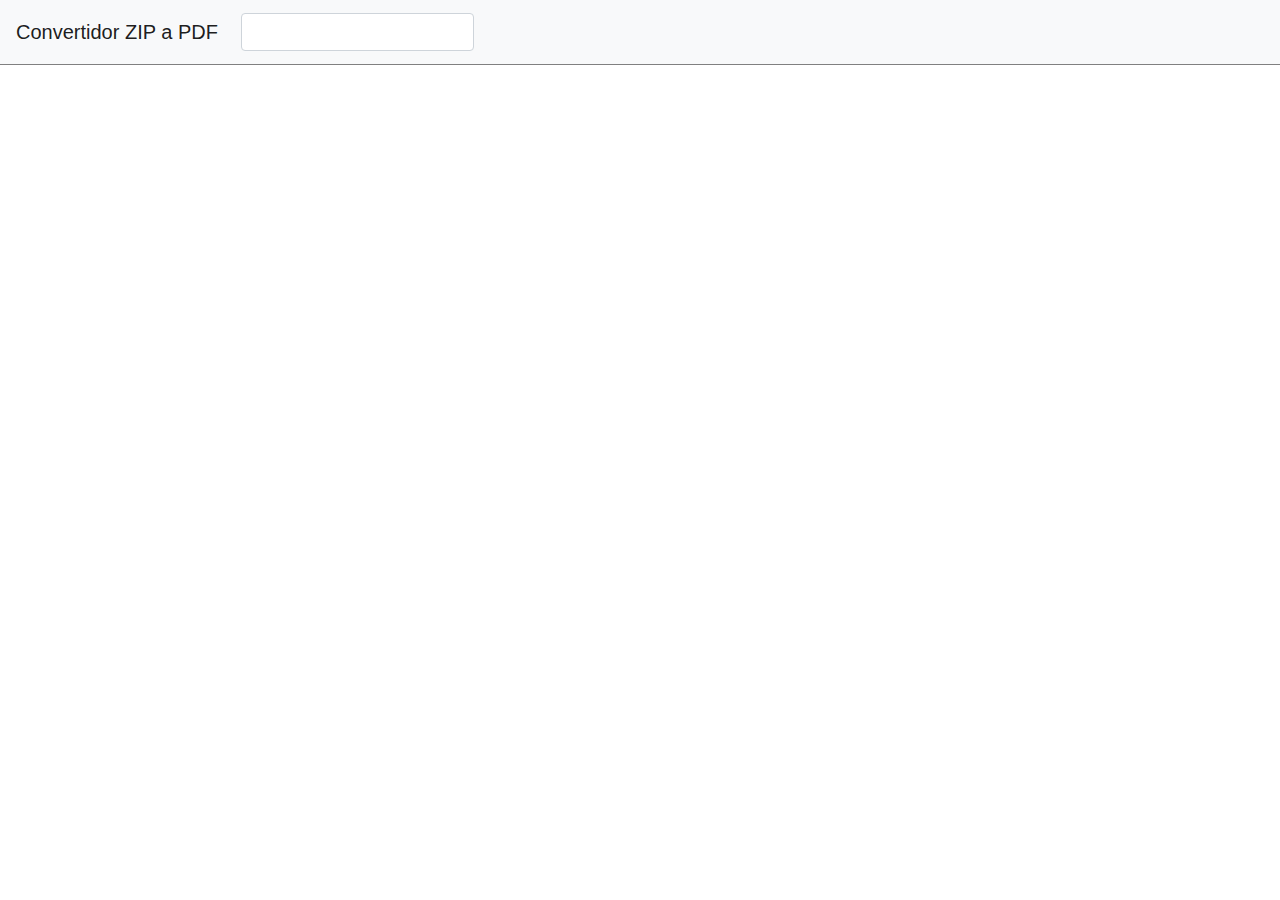
==== popup.html @ dfd177a2 "initialcomit" ====
<!DOCTYPE HTML>
<html>

<head>
  <title></title>


  <script src="assets/vendor/jquery.slim.min.js"></script>
  <script src="assets/vendor/boostrap/bootstrap.bundle.min.js"></script>
  <script src="assets/vendor/jszip.min.js"></script>
  <script src="assets/vendor/jszip-utils.js"></script>
  <script src="assets/vendor/pdf-lib.min.js"></script>
  <script src="assets/vendor/pdf-lib-download.min.js"></script>



  <script src="assets/js/popup.js"></script>
  <script src="assets/js/zipToPDF.js"></script>



  <link rel="stylesheet" type="text/css" href="assets/css/popup.css">
  <link rel="stylesheet" type="text/css" href="assets/vendor/boostrap/bootstrap.min.css">
  <link rel="icon" href="assets/img/icon19.png">
</head>

<body style="min-width: 590px; min-height: 250px;">



  <div id="outer">
    <div id="head">



      <nav id="q-outer" class="navbar navbar-expand-lg navbar-light bg-light">
        <a class="navbar-brand" href="#">Convertidor ZIP a PDF</a>


        <form class="form-inline my-2 my-lg-0">
          <input class="form-control mr-sm-2" type="search" id="q" aria-label="Search" incremental>

        </form>
        <br />&nbsp;

      </nav>





      <a id="bad-chrome-version" hidden href="https://www.google.com/intl/en/chrome/browser/beta.html"></a>
      <span id="empty" hidden></span>




    </div>
    <div id="searching" hidden></div>
    <div id="search-zero" hidden></div>
    <div id="items"></div>
    <a href="#" id="older" hidden></a>
    <span id="loading-older" hidden></span>
    <div id="request-management-permission" hidden>
      <div id="management-permission-info"></div>
      <a href="#" id="grant-management-permission"></a>
    </div>

  </div>
  <div id="convertp" class="contenedor" style="display: none;">
    <img style="vertical-align: inherit; height: 100%; width: 100%;" src="assets/img/converter.gif">
    <div class="texto-encima">
      <span>Convirtiendo e-partes ZIP a PDF:</span>
      <br/>
      <span id="status"></span>
    </div>
  </div>

  <div class="item" hidden>
    <div class="row">
      <div class="col-1">
        <img style="vertical-align: inherit;" class="icon" src="assets/img/convticon50.png">
      </div>
      <div class="col-8 ml-2">
        <span class="file-url">
          <div class="file-url-head">
            <span class="removed"></span>
            <a href="#" class="open-filename"></a>
            <span class="error"></span>

            <span class="in-progress">
              <span style=" overflow: initial;line-height: 1.4;text-align: center; " class="progress"></span>
              <span class="time-left"></span>
            </span>
          </div>
          <div class="meter"><span /></div>
          <a style="display:none" href="#" class="url" download=""></a>
          <div class="row">
            <div class="col-2">
              <div class="start-time"></div>

            </div>
            <div class="col-2">

              <a href="#" style="color: #dd4040;" class="remove-file">
                <svg xmlns="http://www.w3.org/2000/svg" width="16" height="16" fill="currentColor"
                  class="bi bi-trash3-fill" viewBox="0 0 30 30">
                  <path
                    d="M11 1.5v1h3.5a.5.5 0 0 1 0 1h-.538l-.853 10.66A2 2 0 0 1 11.115 16h-6.23a2 2 0 0 1-1.994-1.84L2.038 3.5H1.5a.5.5 0 0 1 0-1H5v-1A1.5 1.5 0 0 1 6.5 0h3A1.5 1.5 0 0 1 11 1.5Zm-5 0v1h4v-1a.5.5 0 0 0-.5-.5h-3a.5.5 0 0 0-.5.5ZM4.5 5.029l.5 8.5a.5.5 0 1 0 .998-.06l-.5-8.5a.5.5 0 1 0-.998.06Zm6.53-.528a.5.5 0 0 0-.528.47l-.5 8.5a.5.5 0 0 0 .998.058l.5-8.5a.5.5 0 0 0-.47-.528ZM8 4.5a.5.5 0 0 0-.5.5v8.5a.5.5 0 0 0 1 0V5a.5.5 0 0 0-.5-.5Z" />
                </svg>
              </a>
            </div>


          </div>
        </span>
      </div>
      <div class="col-2">

        <div class="complete-size"></div>

      </div>
    </div>

    <a href="#" class="pause"><svg viewBox="0 0 100 100">
        <g>
          <rect x="5" y="5" rx="20" ry="20" width="90" height="90" class="border" />
          <rect x="25" y="25" rx="20" ry="20" width="15" height="50" />
          <rect x="55" y="25" rx="20" ry="20" width="15" height="50" />
        </g>
      </svg></a>
    <a href="#" class="resume"><svg viewBox="0 0 100 100">
        <g>
          <rect x="5" y="5" rx="20" ry="20" width="90" height="90" class="border" />
          <polygon points="25,25 75,50 25,75">
        </g>
      </svg></a>
    <a href="#" class="cancel"><svg viewBox="0 0 100 100">
        <g>
          <rect x="5" y="5" rx="20" ry="20" width="90" height="90" class="border" />
          <line x1="25" y1="25" x2="75" y2="75" />
          <line x1="75" y1="25" x2="25" y2="75" />
        </g>
      </svg></a>

  </div>
  <span id="text-width-probe"></span>



</body>

</html>
---- assets/css/popup.css ----
/* Copyright (c) 2013 The Chromium Authors. All rights reserved.
 * Use of this source code is governed by a BSD-style license that can be
 * found in the LICENSE file. */
.contenedor {
  position: relative;
  display: inline-block;
  text-align: center;
}

.texto-encima {
  position: absolute;
  top: 50px;
  left: 10px;
}

.btn-group-sm>.btn,
.btn-sm {

  font-size: 12px !important;

}




#q {
  margin-right: 1em;
}

#head {
  position: fixed;
  z-index: 2;
  width: 100%;
  left: 0;
  top: 0;
  background: white;
  border-bottom: 1px solid grey;
}

#search-zero,
#items {

  margin-top: 5em;
  margin-left: 1em;

}



#head,
.item {
  text-align: left;
}

#empty {
  vertical-align: bottom;
  height: 2em;
}

#q {
  margin-left: 3%;
}

.by-ext img,
svg {
  width: 2em;
  height: 2em;
}

svg rect.border {
  fill-opacity: 0;
  stroke-width: 6;
}



#older,
#loading-older,
.item {
  margin-top: 1em;
}



.complete-size,
.error,
.removed,
.open-filename,
.progress,
.time-left {
  margin-right: 0.4em;
}

.error {
  color: darkred;
}

.referrer svg {
  stroke: blue;
  fill-opacity: 0;
  stroke-width: 7;
}

.removed,
.open-filename {
  max-width: 400px;
  overflow: hidden;
  display: inline-block;
}




.erase svg ellipse,
.erase svg line {
  fill-opacity: 0;
  stroke-width: 5;
}

.pause svg {
  stroke: #333;
}

.resume svg {
  stroke: rgb(68, 187, 68);
  fill: rgb(68, 187, 68);
}

.cancel svg line {
  stroke-width: 7;
}

.cancel svg {
  stroke: rgb(204, 68, 68);
}

.meter {
  height: 0.5em;
  position: relative;
  background: grey;
}

.meter>span {
  display: block;
  height: 100%;
  background-color: rgb(43, 194, 83);
  background-image: -webkit-gradient(linear, left bottom, left top,
      color-stop(0, rgb(43, 194, 83)),
      color-stop(1, rgb(84, 240, 84)));
  position: relative;
  overflow: hidden;
}

.meter>span:after {
  content: '';
  position: absolute;
  top: 0;
  left: 0;
  bottom: 0;
  right: 0;
  background-image: -webkit-gradient(linear, 0 0, 100% 100%,
      color-stop(.25, rgba(255, 255, 255, .2)),
      color-stop(.25, transparent),
      color-stop(.5, transparent),
      color-stop(.5, rgba(255, 255, 255, .2)),
      color-stop(.75, rgba(255, 255, 255, .2)),
      color-stop(.75, transparent),
      to(transparent));
  z-index: 1;
  -webkit-background-size: 50px 50px;
  background-size: 50px 50px;
  animation: move 2s linear infinite;
  overflow: hidden;
}

@keyframes move {
  0% {
    background-position: 0 0;
  }

  100% {
    background-position: 50px 50px;
  }
}

.url {
  color: grey;
  max-width: 700px;
  overflow: hidden;
  display: block;
}

#text-width-probe {
  position: absolute;
  top: -100px;
  left: 0;
}
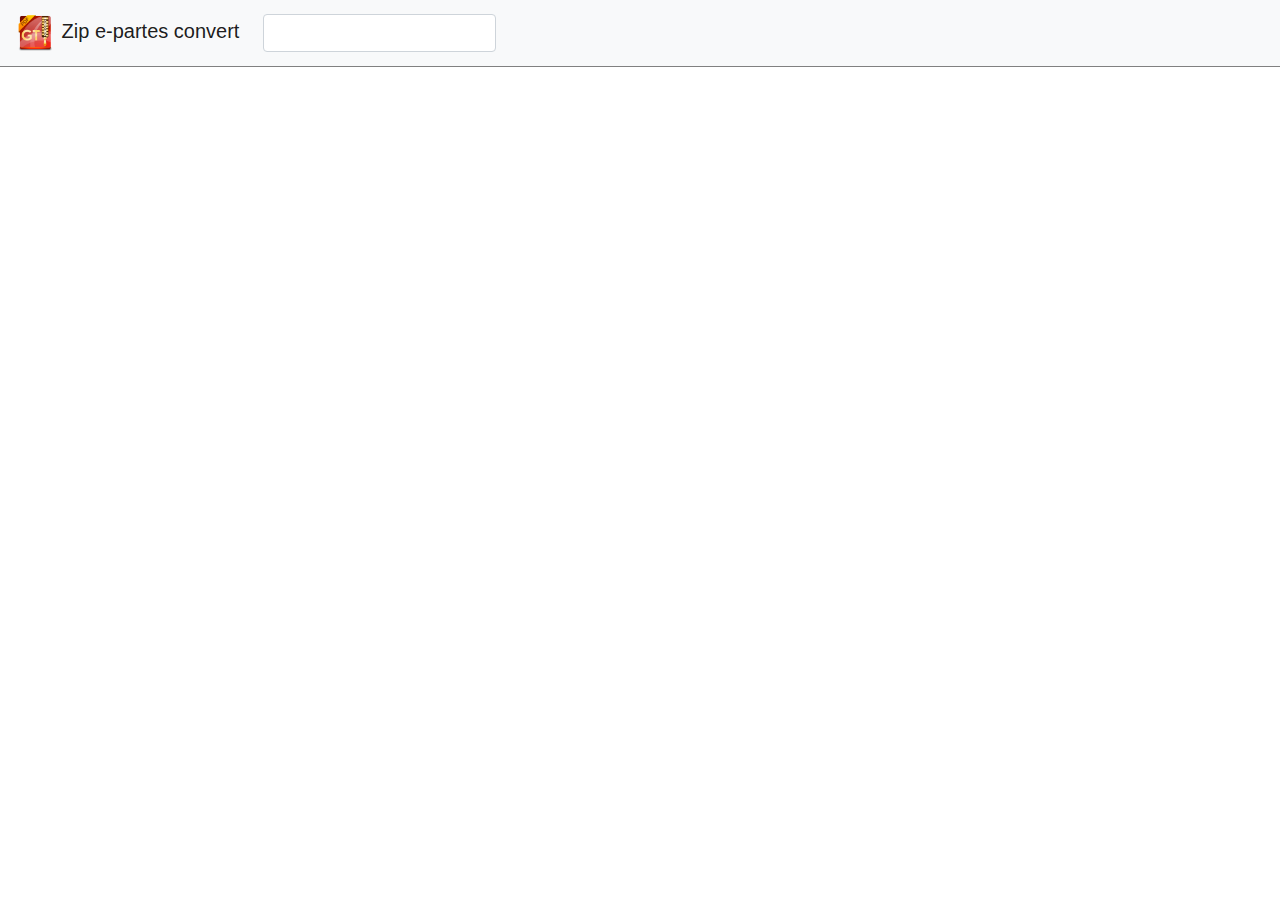
==== commit 28649e80: "correciones" ====
--- a/popup.html
+++ b/popup.html
@@ -34,7 +34,12 @@
 
 
       <nav id="q-outer" class="navbar navbar-expand-lg navbar-light bg-light">
-        <a class="navbar-brand" href="#">Convertidor ZIP a PDF</a>
+        <a class="navbar-brand" href="#">
+          <img src="assets/img/convticon.png" width="40" height="40" alt="">
+          Zip e-partes convert
+
+          
+        </a>
 
 
         <form class="form-inline my-2 my-lg-0">
@@ -71,7 +76,7 @@
     <img style="vertical-align: inherit; height: 100%; width: 100%;" src="assets/img/converter.gif">
     <div class="texto-encima">
       <span>Convirtiendo e-partes ZIP a PDF:</span>
-      <br/>
+      <br />
       <span id="status"></span>
     </div>
   </div>
--- a/assets/css/popup.css
+++ b/assets/css/popup.css
@@ -40,7 +40,7 @@
 #search-zero,
 #items {
 
-  margin-top: 5em;
+  margin-top: 6em;
   margin-left: 1em;
 
 }
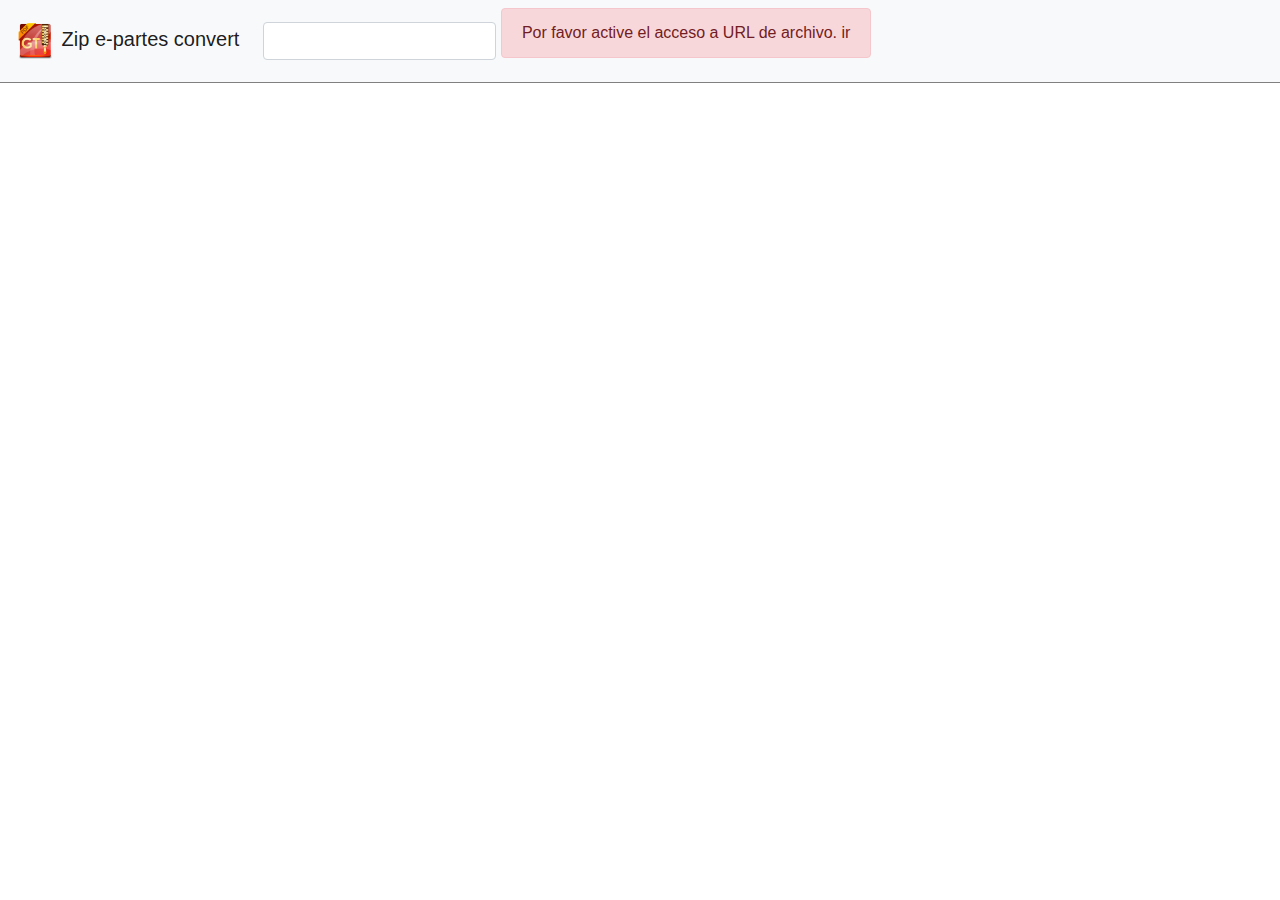
==== commit 0c9786ed: "modificacion en los permisos" ====
--- a/popup.html
+++ b/popup.html
@@ -47,7 +47,10 @@
 
         </form>
         <br />&nbsp;
-
+        <div class="alert alert-danger"  id="noperm" role="alert">
+          
+          <a id="link">Por favor active el acceso a URL de archivo. ir</a>
+        </div>
       </nav>
 
 
